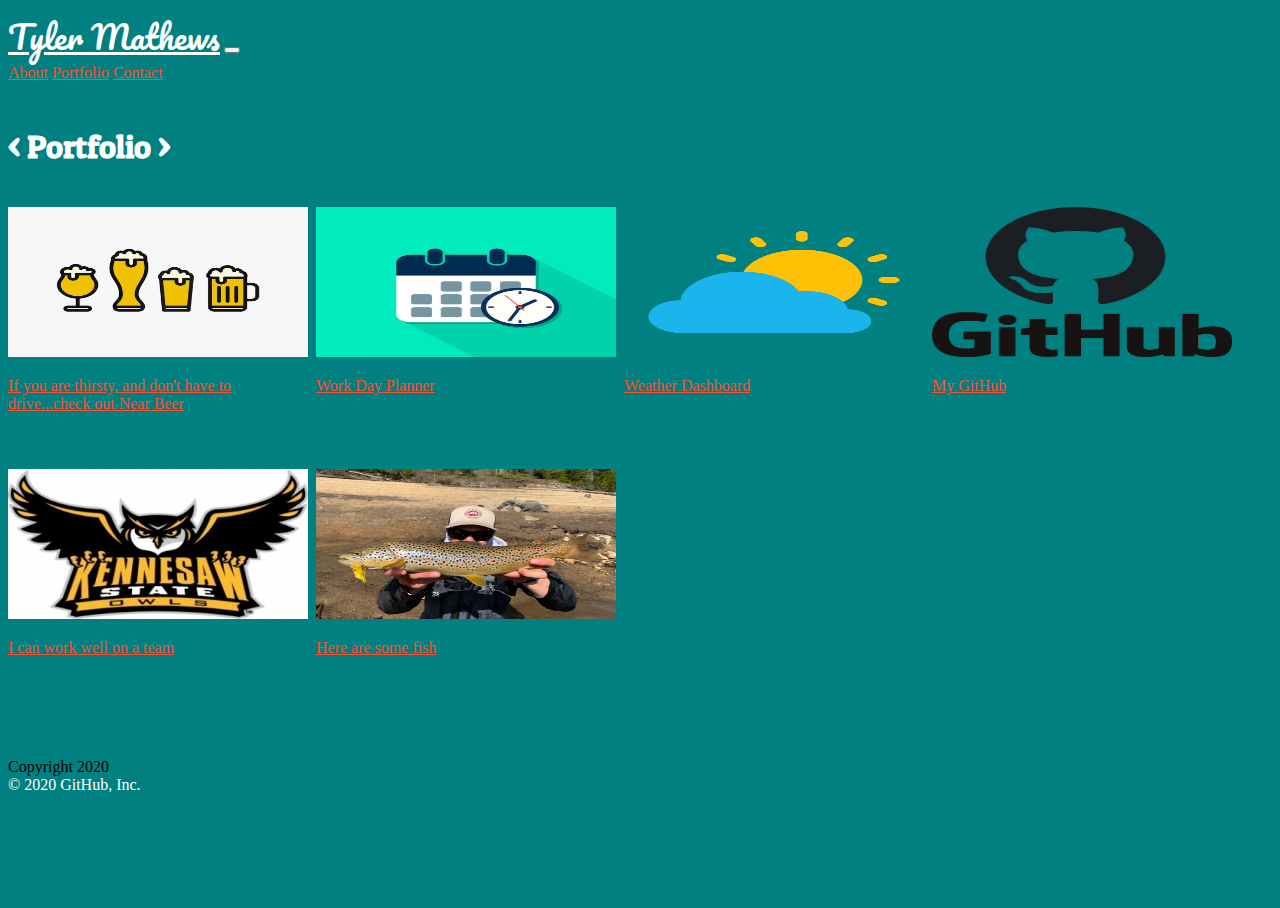
==== portfolio.html @ 953caa04 "Portfolio" ====
<!DOCTYPE html>
<html lang="en">

<head>
  <meta charset="UTF-8">
  <meta name="viewport" content="width=device-width, initial-scale=1.0">
  <meta http-equiv="X-UA-Compatible" content="ie=edge">
  <script src="https://code.jquery.com/jquery-3.3.1.slim.min.js" integrity="sha384-q8i/X+965DzO0rT7abK41JStQIAqVgRVzpbzo5smXKp4YfRvH+8abtTE1Pi6jizo"
    crossorigin="anonymous"></script>
  <script src="https://cdnjs.cloudflare.com/ajax/libs/popper.js/1.14.3/umd/popper.min.js" integrity="sha384-ZMP7rVo3mIykV+2+9J3UJ46jBk0WLaUAdn689aCwoqbBJiSnjAK/l8WvCWPIPm49"
    crossorigin="anonymous"></script>
  <script src="https://stackpath.bootstrapcdn.com/bootstrap/4.1.3/js/bootstrap.min.js" integrity="sha384-ChfqqxuZUCnJSK3+MXmPNIyE6ZbWh2IMqE241rYiqJxyMiZ6OW/JmZQ5stwEULTy"
    crossorigin="anonymous"></script>
  <link rel="stylesheet" href="https://stackpath.bootstrapcdn.com/bootstrap/4.1.3/css/bootstrap.min.css" integrity="sha384-MCw98/SFnGE8fJT3GXwEOngsV7Zt27NXFoaoApmYm81iuXoPkFOJwJ8ERdknLPMO"
    crossorigin="anonymous">
  <link rel="stylesheet" href="assets/style.css">
  <title>Tyler Mathews</title>
</head>

<body>

  <nav class="d-flex navbar navbar-expand-lg navbar-dark bg-dark">
    <a class="navbar-brand pl-3" href="index.html">Tyler Mathews</a>
    <button class="navbar-toggler" type="button" data-toggle="collapse" data-target="#navbarNavAltMarkup" aria-controls="navbarNavAltMarkup"
      aria-expanded="false" aria-label="Toggle navigation">
      <span class="navbar-toggler-icon"></span>
    </button>
    <div class="collapse navbar-collapse justify-content-end" id="navbarNavAltMarkup">
      <div class="navbar-nav">
        <a class="nav-item nav-link" href="index.html">About</a>
        <a class="nav-item nav-link active" href="portfolio.html">Portfolio</a>
        <a class="nav-item nav-link" href="contact.html">Contact</a>
      </div>
    </div>
  </nav>


  <div class="container text-center pb-5">
    <h1>&lt Portfolio &gt</h1>
    <div class="container-grid d-flex justify-content-center">
        <div class="card port-cards" style="width: 18rem;">
            <a href="https://mrmathews08.github.io/Near-Beer/">
            <img class="card-img-top" src="assets/images/beer_pic.jpg" alt="beer"></a>
            <div class="card-body">
              <p class="card-text"><a href="https://github.com/mrmathews08/Near-Beer">If you are thirsty, and don't have to drive...check out Near Beer</a></p>
            </div>
          </div>
      <div class="card port-cards" style="width: 18rem;">
        <a href="">
        <img class="card-img-top" src="assets/images/workplan.jpg" alt="workplan"></a>
        <div class="card-body">
          <p class="card-text"><a href="https://github.com/mrmathews08/Homework5WorkPlanner">Work Day Planner</a></p>
        </div>
      </div>
      <div class="card port-cards" style="width: 18rem;">
        <a href="https://mrmathews08.github.io/WeatherDash/">
        <img class="card-img-top" src="assets/images/weather.png" alt="WeatherDash"></a>
        <div class="card-body">
          <p class="card-text"><a href="https://github.com/mrmathews08/WeatherDash">Weather Dashboard</a></p>
        </div>
      </div>
      <div class="card port-cards" style="width: 18rem;">
        <a href="https://github.com/mrmathews08">
          <img class="card-img-top" src="assets/images/githublogo.jog.png" alt="git"></a>
          <div class="card-body">
            <p class="card-text"><a href="https://github/mrmathews08">My GitHub</a></p>
          </div>
        </div>
      <div class="card port-cards" style="width: 18rem;">
        <a href="https://mcla.us/player/28167/tyler_mathews.html">
        <img class="card-img-top" src="assets/images/ksuowl.jpg" alt="lacrosse"></a>
        <div class="card-body">
          <p class="card-text"><a href="https://mcla.us/player/28167/tyler_mathews.html">I can work well on a team</a></p>
        </div>
      </div>
      <div class="card port-cards" style="width: 18rem;">
        <a href="https://www.instagram.com/tbmtrout/">
          <img class="card-img-top" src="assets/images/browntown.jpg" alt="trout"></a>
          <div class="card-body">
            <p class="card-text"><a href="https://www.instagram.com/tbmtrout/">Here are some fish</a></p>
          </div>
        </div>
      
    </div>
  </div>
  </div>

  <div class="card fixed-bottom mt-5">
    <div class="card-header text-center">
      Copyright 2020
    </div>
  </div>
</body>

</html>
© 2020 GitHub, Inc.
---- assets/style.css ----
@import url('https://fonts.googleapis.com/css?family=Pacifico|Patua+One');

* {
    color: white;
}

html, body {
    background: teal;
    /* fallback for old browsers */
    background: -webkit-linear-gradient(to left, teal, teal);
    /* Chrome 10-25, Safari 5.1-6 */
    background: linear-gradient(to left, teal, teal );
    /* W3C, IE 10+/ Edge, Firefox 16+, Chrome 26+, Opera 12+, Safari 7+ */
    height: 100%;
}

h1 {
    font-family: "Patua One", sans-serif;
    color: white;
}


.navbar-dark .navbar-brand {
    font-size: 2em;
    font-family: "Pacifico", serif;
    color: white;
}

.container {
    margin-top: 45px;
    margin-bottom: 65px;
}

img {
    width: 300px;
    height: 150px;
}

.square_image {
    width: 250px;
    height: 240px;
    border-radius: 50%;
}

.paragraph {
    font-size: 1.2em;
    margin-top: 10px;
    line-height: 1.6em;
}

.container-grid {
    display: flex;
    flex-wrap: wrap
}

.contact-form {
    width: 80%;
}

.port-cards {
    margin-top: 20px;
    margin-right: 20px;
    margin-bottom: 20px;
    margin-left: 0px;
}

.card-header {
    color: black;
}

a:hover {
    text-decoration: none;
    color: #000066;
}

i.fab,
i.fas,
a {
    color: #f85032;
}

.wrapper {
    text-align: center;
}

.wrapper > h1 {
    padding: 20px;
    margin: 40px;
    font-size: 2.5rem;
}

.wrapper > p {
    font-size: 1.5rem;
    margin-top: 10vh;
    margin-bottom: 10vh;
    margin-left: 2vh;
    margin-right: 2vh;
}


.share > button {
    background-color: #f85032;
    border-radius: 5px;
    border: 2px solid white;
    padding: 10px;
    margin: 5px;
    width: 130px;
}

.share > button > a {
    color: #fff;
}

i.fa-envelope:before {
    color: #fff;
}

i.fa-linkedin:before {
    color: white;
}

i.fa-github:before {
    color: white;
}
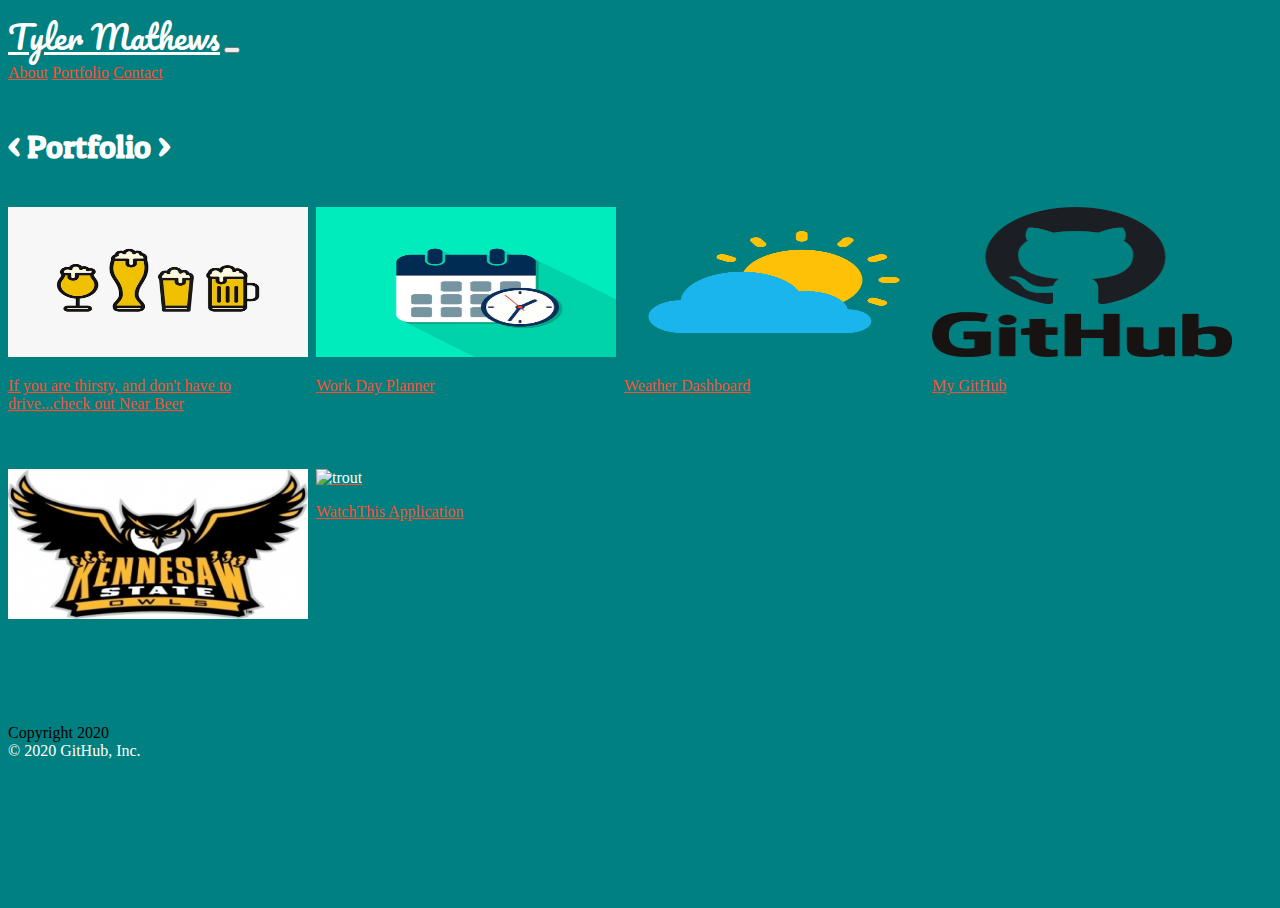
==== commit c2aaa885: "Update" ====
--- a/portfolio.html
+++ b/portfolio.html
@@ -46,7 +46,7 @@
             </div>
           </div>
       <div class="card port-cards" style="width: 18rem;">
-        <a href="">
+        <a href="https://mrmathews08.github.io/Homework5WorkPlanner/">
         <img class="card-img-top" src="assets/images/workplan.jpg" alt="workplan"></a>
         <div class="card-body">
           <p class="card-text"><a href="https://github.com/mrmathews08/Homework5WorkPlanner">Work Day Planner</a></p>
@@ -70,14 +70,14 @@
         <a href="https://mcla.us/player/28167/tyler_mathews.html">
         <img class="card-img-top" src="assets/images/ksuowl.jpg" alt="lacrosse"></a>
         <div class="card-body">
-          <p class="card-text"><a href="https://mcla.us/player/28167/tyler_mathews.html">I can work well on a team</a></p>
+          <p class="card-text"><a href="https://github.com/mrmathews08/Coding-Quiz"></a></p>
         </div>
       </div>
       <div class="card port-cards" style="width: 18rem;">
         <a href="https://www.instagram.com/tbmtrout/">
-          <img class="card-img-top" src="assets/images/browntown.jpg" alt="trout"></a>
+          <img class="card-img-top" src="assets/images/Screen Shot 2020-10-18 at 7.24.26 PM.png" alt="trout"></a>
           <div class="card-body">
-            <p class="card-text"><a href="https://www.instagram.com/tbmtrout/">Here are some fish</a></p>
+            <p class="card-text"><a href="https://github.com/gpardington/WatchThis">WatchThis Application</a></p>
           </div>
         </div>
       
